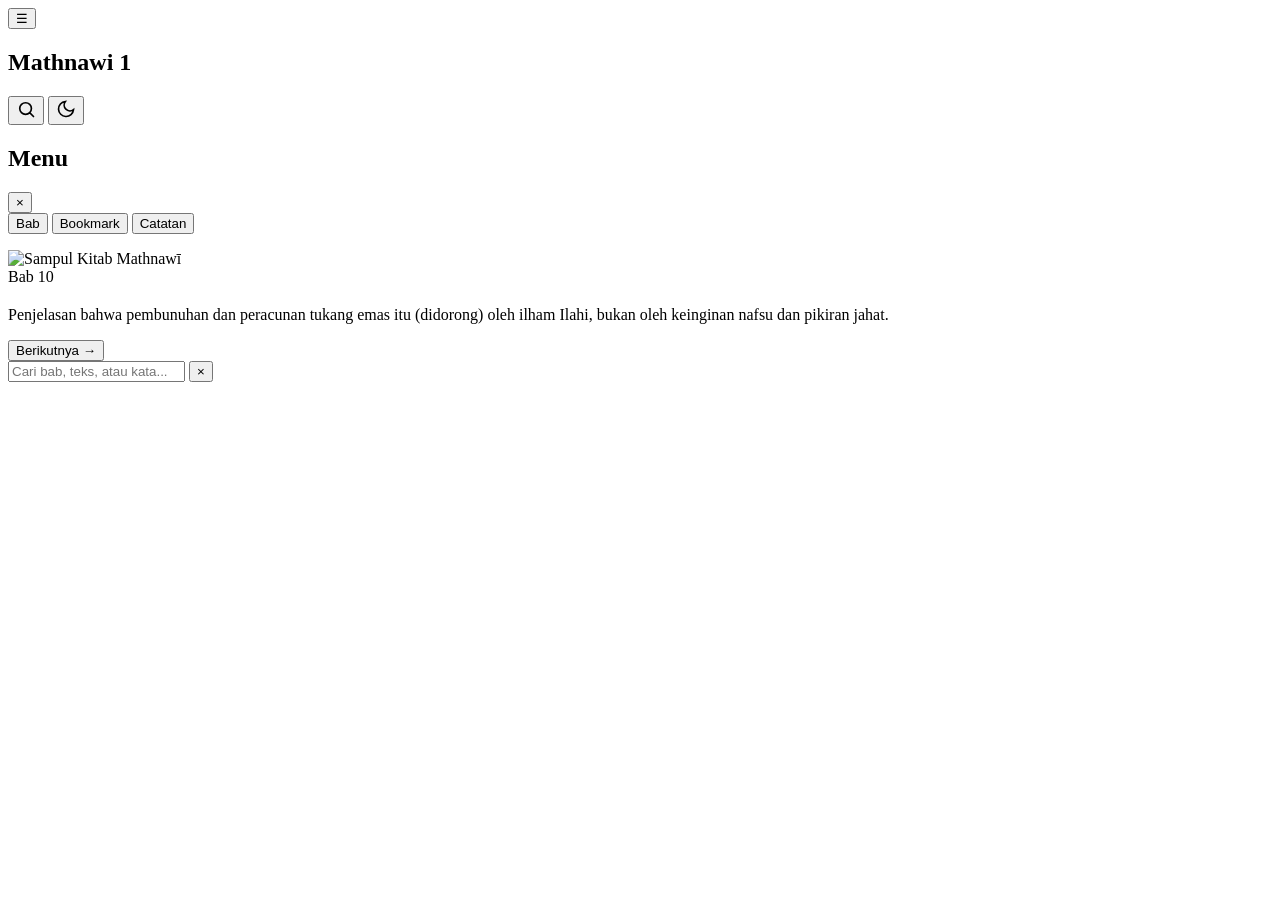
==== pages/bab10.html @ 52f6da65 "Add files via upload" ====
<!DOCTYPE html>
<html lang="id">

<head>
  <meta charset="UTF-8" />
  <meta name="viewport" content="width=device-width, initial-scale=1.0" />
  <title>Mathnawi • Jilid Satu</title>
  <link rel="stylesheet" href="../css/app.css" />
</head>

<body>
  <div class="reading-progress" id="readingProgress"></div>

  <header class="app-header">
    <div class="header-left">
      <button class="icon-btn menu-btn" id="menuBtn" aria-label="Buka Menu">☰</button>
    </div>
    <div class="header-center">
      <h2 class="app-title" onclick="window.location.href='../index.html'">Mathnawi 1</h2>
    </div>
    <div class="header-right">
      <button class="icon-btn search-btn" id="searchBtn" aria-label="Cari">
        <svg width="20" height="20" viewBox="0 0 24 24" fill="none">
          <path d="M21 21l-4.35-4.35m1.85-5.15a7 7 0 11-14 0 7 7 0 0114 0z"
            stroke="currentColor" stroke-width="2" stroke-linecap="round"/>
        </svg>
      </button>
      <button class="icon-btn theme-btn" id="themeBtn" aria-label="Ganti Tema">
        <svg width="20" height="20" viewBox="0 0 24 24" fill="none">
          <path d="M21 12.8A9 9 0 1111.2 3a7 7 0 009.8 9.8z"
            stroke="currentColor" stroke-width="2" stroke-linecap="round"/>
        </svg>
      </button>
    </div>
  </header>

  <div class="overlay" id="overlay"></div>

  <aside id="sidebar">
    <div class="sidebar-header">
      <h2 class="sidebar-title" onclick="window.location.href='../index.html'">Menu</h2>
      <button class="close-btn" id="closeBtn" aria-label="Tutup Menu">×</button>
    </div>
    <div class="sidebar-tabs">
      <button class="tab-btn active" data-tab="bab">Bab</button>
      <button class="tab-btn" data-tab="bookmark">Bookmark</button>
      <button class="tab-btn" data-tab="note">Catatan</button>
    </div>
    <div class="sidebar-content">
      <ul class="nav-list tab-content active" id="tab-bab"></ul>
      <ul class="nav-list tab-content" id="tab-bookmark"></ul>
      <ul class="nav-list tab-content" id="tab-note"></ul>
    </div>
  </aside>

  <main>
    <section class="hero">
      <div class="hero-cover">
        <img src="../img/bab10.jpg" alt="Sampul Kitab Mathnawī" />
      </div>
      <div class="hero-content">
        <div class="hero-badge">Bab 10</div>
        <h1 class="hero-title"><span></span></h1>
        <p class="hero-text">Penjelasan bahwa pembunuhan dan peracunan tukang emas itu (didorong) oleh ilham Ilahi, bukan oleh keinginan nafsu dan pikiran jahat.</p>
      </div>
    </section>

    <section class="chapter-section" id="app" data-bab="bab10"></section>
  </main>

  <button class="next-btn" onclick="window.location.href='./bab11.html'">Berikutnya →</button>

  <div class="search-overlay" id="searchOverlay">
    <div class="search-header">
      <input type="text" id="searchInput" placeholder="Cari bab, teks, atau kata..." autocomplete="off"/>
      <button id="closeSearch" aria-label="Tutup">×</button>
    </div>
    <div class="search-results" id="searchResults"></div>
  </div>

  <audio id="clickSound" preload="auto">
    <source src="../audio/click.mp3" type="audio/mpeg">
  </audio>

  <script type="module" src="../js/main.js"></script>
</body>
</html>
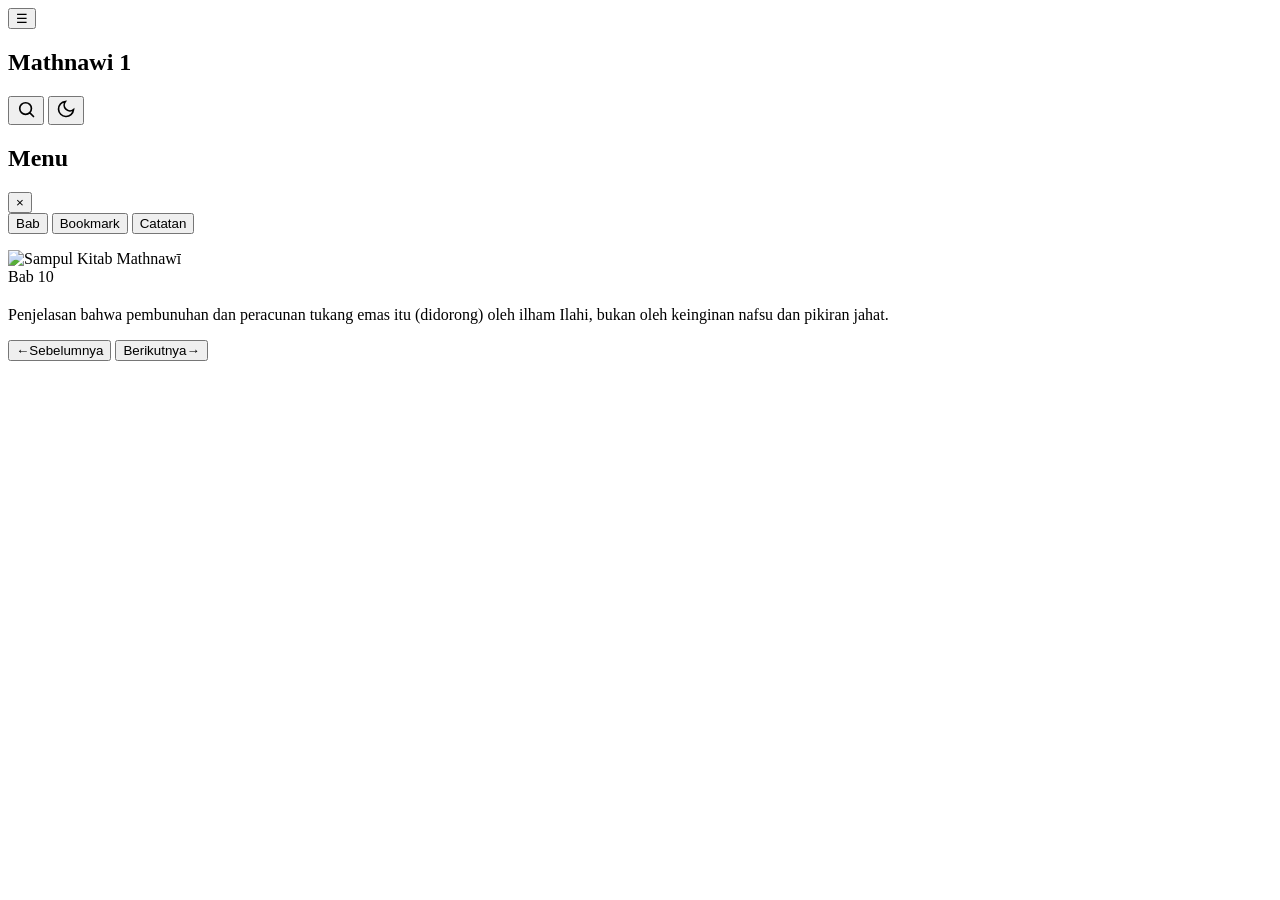
==== commit 312dbfaa: "Add files via upload" ====
--- a/pages/bab10.html
+++ b/pages/bab10.html
@@ -68,7 +68,23 @@
     <section class="chapter-section" id="app" data-bab="bab10"></section>
   </main>
 
-  <button class="next-btn" onclick="window.location.href='./bab11.html'">Berikutnya →</button>
+    <!-- =========================
+       NEXT/PREV BUTTON/
+  ========================== -->
+ <div class="nav-buttons"> 
+<button
+    class="last-btn"
+    onclick="window.location.href='./bab9.html'"
+  >
+    ←Sebelumnya
+  </button>
+    <button
+    class="next-btn"
+    onclick="window.location.href='./bab11.html'"
+  >
+    Berikutnya→
+  </button>
+  </div>
 
   <div class="search-overlay" id="searchOverlay">
     <div class="search-header">
--- a/css/app.css
+++ b/css/app.css
@@ -0,0 +1,19 @@
+@import url("./base/variables.css");
+@import url("./base/darkmode.css");
+@import url("./base/reset.css");
+@import url("./base/typography.css");
+
+@import url("./layout/main.css");
+@import url("./layout/sidebar.css");
+@import url("./layout/overlay.css");
+@import url("./layout/responsive.css");
+@import url("./layout/progresBar.css");
+
+@import url("./components/buttons.css");
+@import url("./components/navigation.css");
+@import url("./components/floating.css");
+@import url("./components/header.css");
+@import url("./utilities/animations.css");
+@import url("./components/hero.css");
+@import url("./components/card.css");
+@import url("./components/info-card.css");
